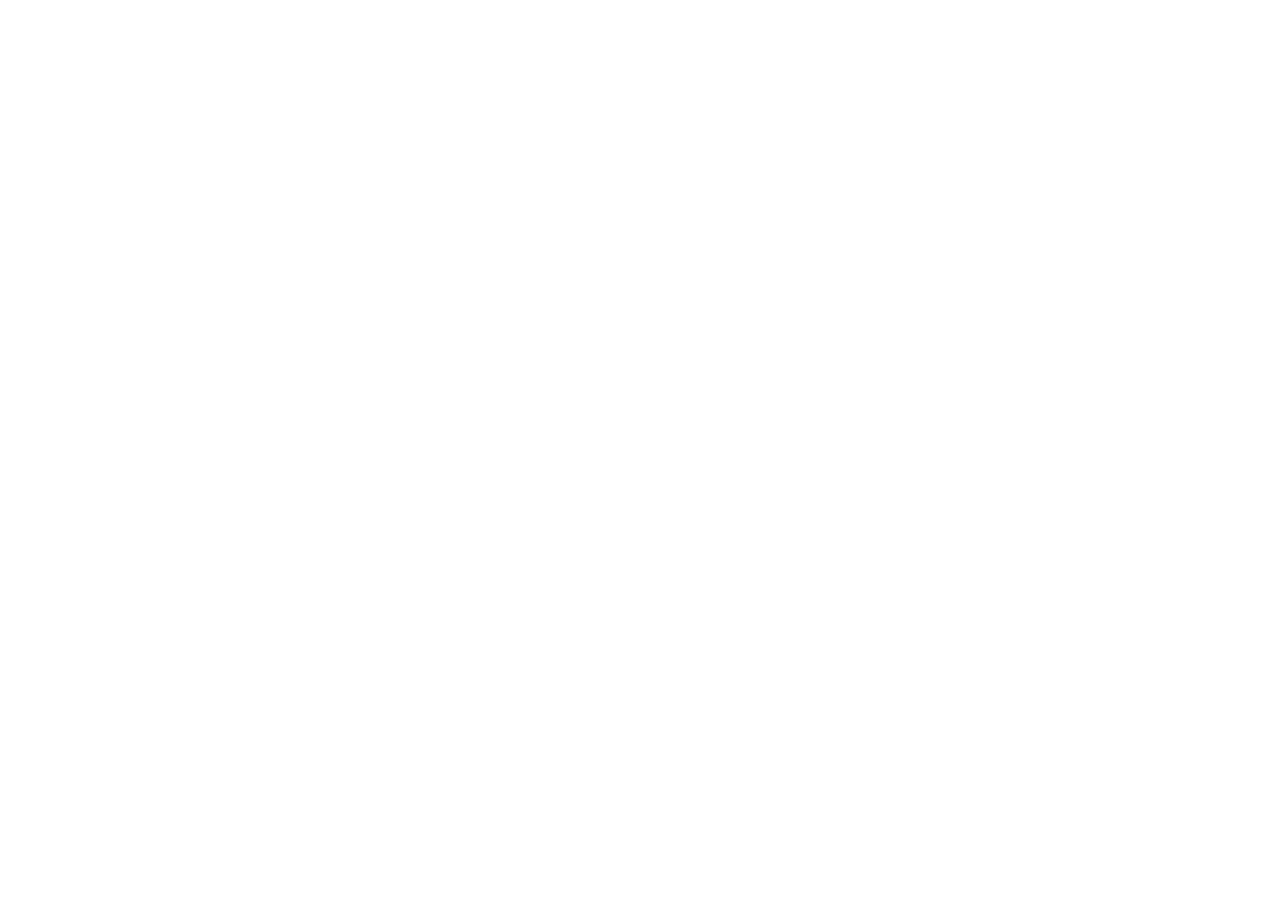
==== own_version/index.html @ 85a1d4f4 "created own_version folder and its files" ====
<!DOCTYPE html>
<html lang="en">
<head>
    <meta charset="UTF-8">
    <meta http-equiv="X-UA-Compatible" content="IE=edge">
    <meta name="viewport" content="width=device-width, initial-scale=1.0">
    <title>scatter_plot</title>
    <link rel="stylesheet" href="./style.css">
</head>
<body>
    
</body>
<script src="https://d3js.org/d3.v7.min.js"></script>
<script src="./script.js"></script>
<script src="https://cdn.freecodecamp.org/testable-projects-fcc/v1/bundle.js"></script>
</html>
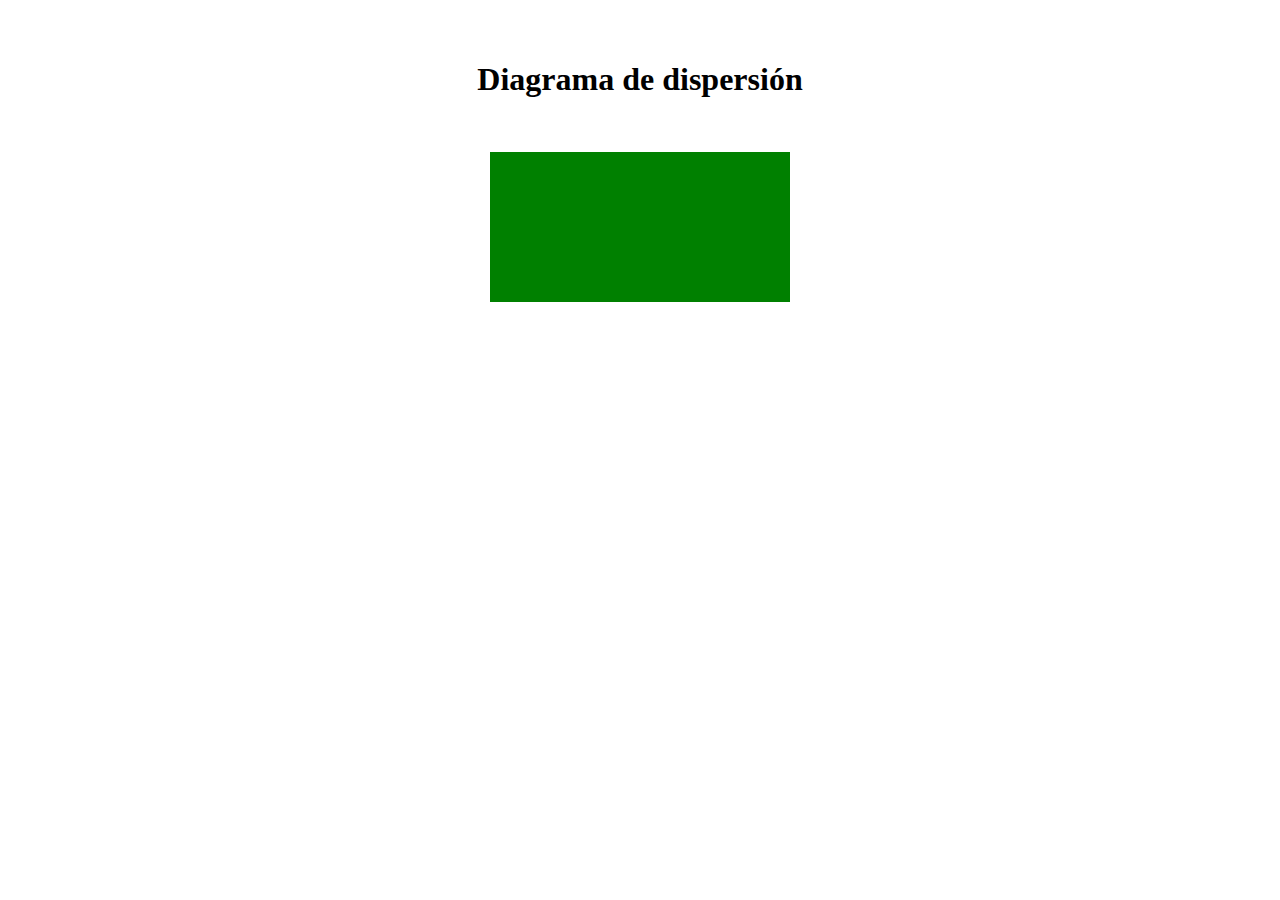
==== commit 0ee4f4f8: "End morning session" ====
--- a/own_version/index.html
+++ b/own_version/index.html
@@ -1,16 +1,24 @@
 <!DOCTYPE html>
-<html lang="en">
+<html lang="es">
 <head>
     <meta charset="UTF-8">
     <meta http-equiv="X-UA-Compatible" content="IE=edge">
     <meta name="viewport" content="width=device-width, initial-scale=1.0">
     <title>scatter_plot</title>
     <link rel="stylesheet" href="./style.css">
+    <script src="https://d3js.org/d3.v7.min.js"></script>
 </head>
 <body>
+    <div class="container">
+        <div class="main">
+            <h1><p id="title">Diagrama de dispersión</p></h1>
+            <svg id="svgHolder">
+
+            </svg>
+        </div>
+    </div>
     
 </body>
-<script src="https://d3js.org/d3.v7.min.js"></script>
 <script src="./script.js"></script>
 <script src="https://cdn.freecodecamp.org/testable-projects-fcc/v1/bundle.js"></script>
 </html>--- a/own_version/style.css
+++ b/own_version/style.css
@@ -0,0 +1,12 @@
+
+body .container .main{
+    display: flex;
+    flex-direction: column;
+    justify-content: center;
+    align-items: center;
+}
+
+svg {
+    margin: auto;
+    background-color: green;
+}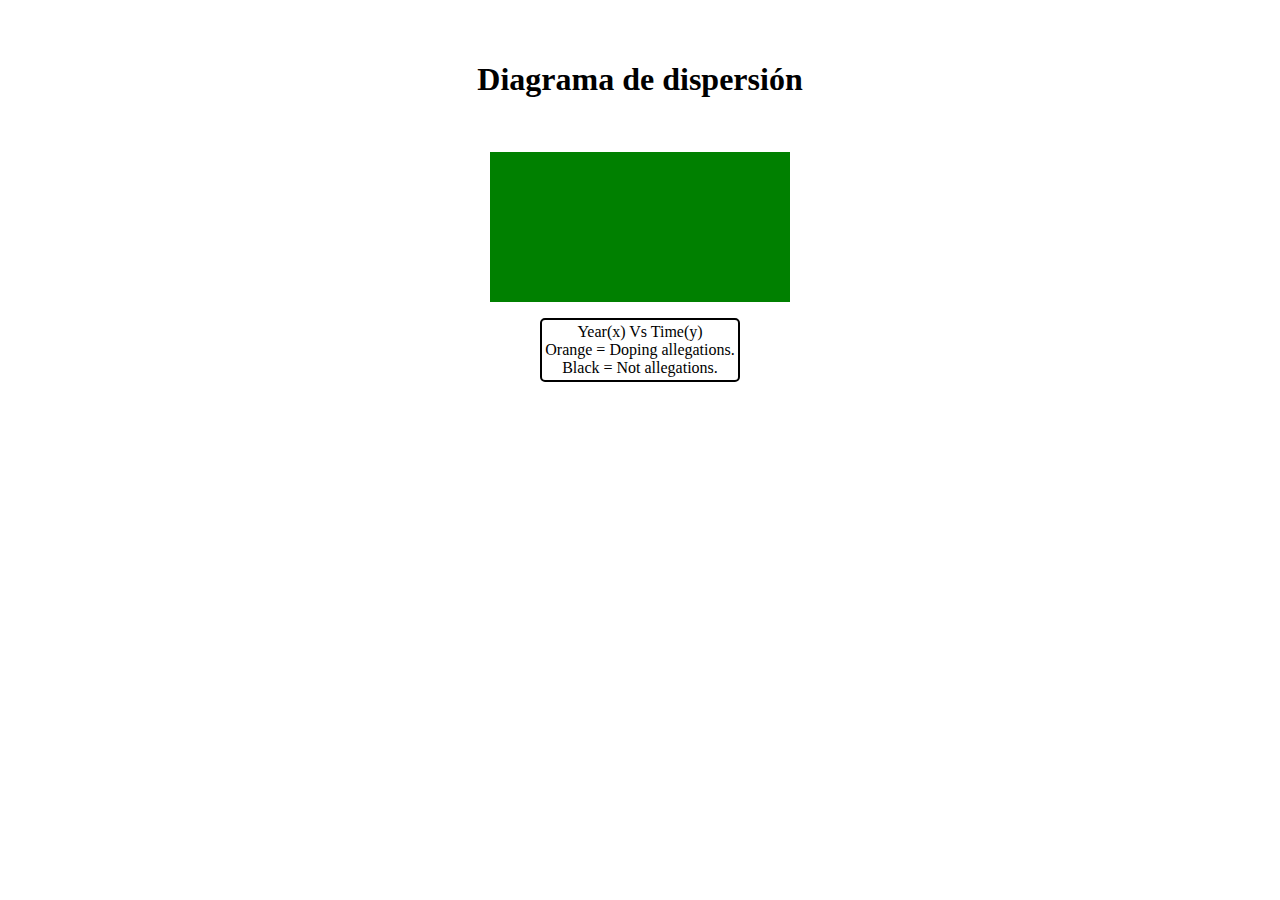
==== commit f2a938ce: "All tests ok" ====
--- a/own_version/index.html
+++ b/own_version/index.html
@@ -15,6 +15,11 @@
             <svg id="svgHolder">
 
             </svg>
+            <div id="legend">
+                Year(x) Vs Time(y)<br>
+                Orange = Doping allegations.<br>
+                Black = Not allegations.<br>
+            </div>
         </div>
     </div>
     
--- a/own_version/style.css
+++ b/own_version/style.css
@@ -9,4 +9,29 @@
 svg {
     margin: auto;
     background-color: green;
+}
+
+#legend{
+    margin: auto;
+    margin-top: 1rem;
+    padding: 3px;
+    border: 2px solid black;
+    border-radius: 5px;
+    text-align: center;
+}  
+
+#tooltip {
+  display: flex;
+  align-items: center;
+  justify-content: center;
+  position: absolute;
+  text-align: center;
+  width: 200px;
+  height: auto;
+  padding: 2px;
+  font: 12px;
+  background: lightsteelblue;
+  box-shadow: 1px 1px 10px;
+  border-radius: 2px;
+  pointer-events: none;
 }